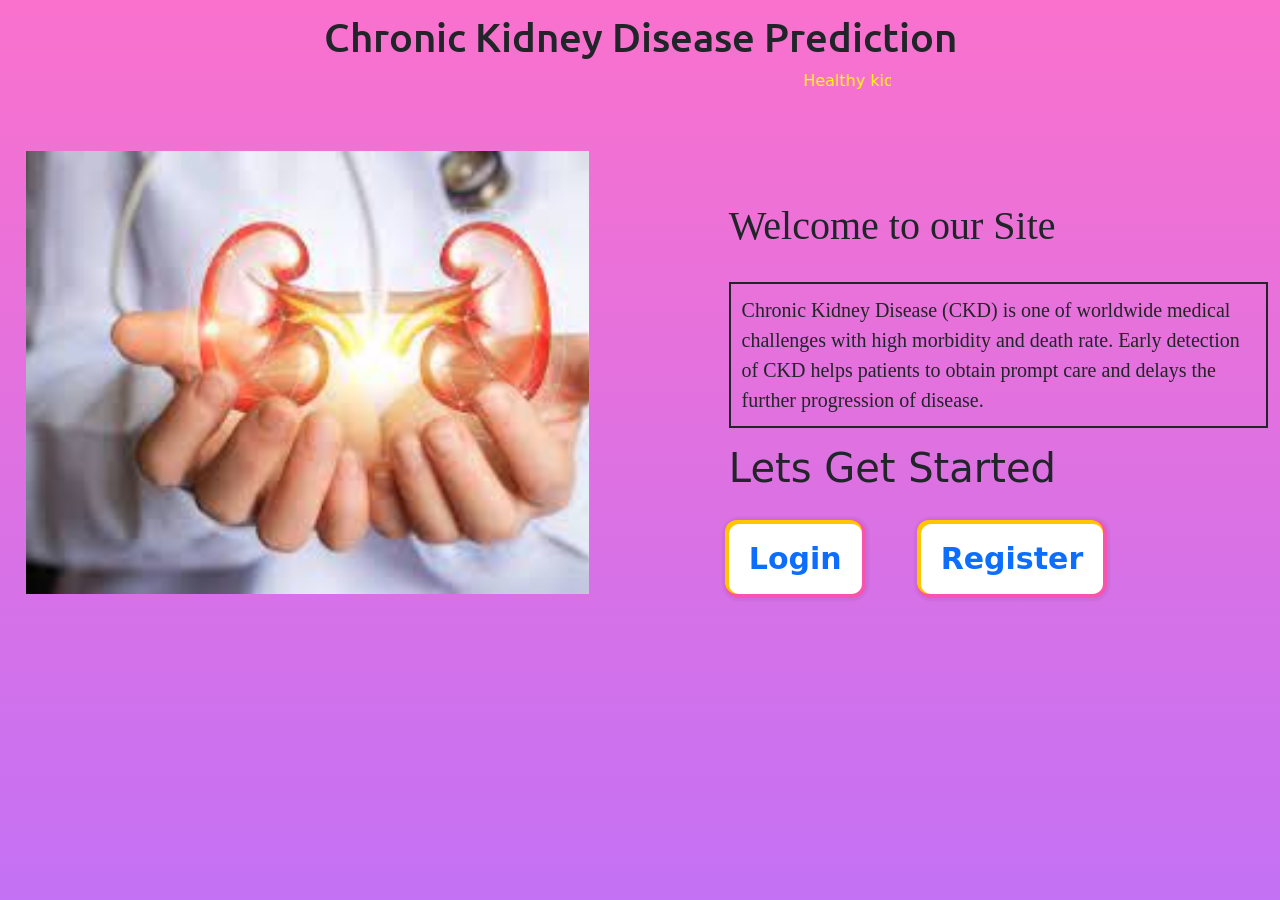
==== templates/main.html @ b1d2b572 "Add files via upload" ====
<!DOCTYPE html>
<html lang="en">
<head>
    <meta charset="UTF-8">
    <meta http-equiv="X-UA-Compatible" content="IE=edge">
    <meta name="viewport" content="width=device-width, initial-scale=1.0">
    <link rel="preconnect" href="https://fonts.googleapis.com">
<link rel="preconnect" href="https://fonts.gstatic.com" crossorigin>
<link href="https://fonts.googleapis.com/css2?family=Ubuntu:wght@700&display=swap" rel="stylesheet">
    <link href="https://cdn.jsdelivr.net/npm/bootstrap@5.3.0-alpha1/dist/css/bootstrap.min.css" rel="stylesheet" integrity="sha384-GLhlTQ8iRABdZLl6O3oVMWSktQOp6b7In1Zl3/Jr59b6EGGoI1aFkw7cmDA6j6gD" crossorigin="anonymous">
    <link href="https://cdn.jsdelivr.net/npm/bootstrap@5.3.0-alpha1/dist/css/bootstrap.min.css" rel="stylesheet" integrity="sha384-GLhlTQ8iRABdZLl6O3oVMWSktQOp6b7In1Zl3/Jr59b6EGGoI1aFkw7cmDA6j6gD" crossorigin="anonymous">
    <title>Document</title>
    <style>
        @media screen and (min-width: 1080px) {
  #h {
    background-image: url(../static/k.jpeg);
    background-size: cover;
  }
  #b{
    height: 100%;
    margin-bottom: 0px;
  }
}
@media screen and (max-width: 600px) {
#bt{
    margin-top:20%;
}
#b{
    
}
}
        button{
            
            display: inline-block;
                outline: 0;
                border:0;
                cursor: pointer;
                text-decoration: none;
                position: relative;
                color: #000;
                background: #fff;
                line-height: 30px;
                border-radius: 10px;
                padding: 20px;
                font-size: 30px;
                font-weight: 600;
                box-shadow: rgb(255, 198, 0) -2px -2px 0px 2px, rgb(246, 84, 174) 0px 0px 0px 4px, rgba(0, 0, 0, 0.05) 0px 0px 2px 7px;
                transition: all 0.2s;
    
                
        }
        .button:hover{
            box-shadow: rgb(246, 84, 174) -2px -2px 0px 2px, rgb(255, 198, 0) 0px 0px 0px 4px, rgba(0, 0, 0, 0.05) 0px 0px 2px 7px;
                    transform: scale(1.01);
        }
    </style>

</head>
<body>
    <div class="container-fluid" id="b" style="background-image: linear-gradient(to top, #c471f5 0%, #fa71cd 100%);height: 100vh;background-color: antiquewhite;
    background-repeat: no-repeat;">
    <h1 style="text-align: center;padding-top: 1%;font-family: 'Ubuntu', sans-serif;
    ">Chronic Kidney Disease Prediction</h1>
    <marquee style="margin-left: 30%;margin-right: 30%; color:yellow;">Healthy kidney is for Healthy Body</marquee>
    <div class="row">
        <div class="col" id="h"  style="margin-top: 4%; margin-right: 10%;margin-left: 2% ;background-size: cover;";>
            <!-- <img src="{{url_for('static', filename='k.jpeg')}}" width="400" height="350"/> -->
                <!-- <h1 > <span style="font-family: 'Kaushan Script', cursive;
                     font-size:250%;;"> Chronic</span> <br> <span style="font-family:  bradley hand,cursive; font-size:250%;"> Kidney </span> <br> <span style="font-family: bradley hand,cursive; font-size:250%;"  >  Disease Prediction</span>
                    </h1> -->
                    <!-- <img src="../static/kidn.jpeg" alt=""> -->
                    
        </div>
        <div class="col" style="margin-top: 8%; "  >
            <h1  style="font-family: 'Kaushan Script', cursive
        ;">Welcome to our Site</h1><br>
            <p style="font-family: Bitter,Georgia,Cambria,Times New Roman,Times,serif;font-size: 20px;border: 2px solid;padding: 2%;";>Chronic Kidney Disease (CKD) is one of worldwide medical challenges with high morbidity and death rate. Early detection of CKD helps patients to obtain prompt care and delays the further progression of disease.
            </p>
            <h1>Lets Get Started</h1> <br>
            <button > <a href="login" style="text-decoration: none;"> Login </a></button>  <span style="padding: 5%;"></span> <button id="bt"><a href="register" style="text-decoration: none;"> Register </a></button>
        </div>
    </div>
    <!-- <div style="background-image: linear-gradient(to top, #c471f5 0%, #fa71cd 100%);height: 50%;">efsf</div> -->
</div>
</body>
</html>
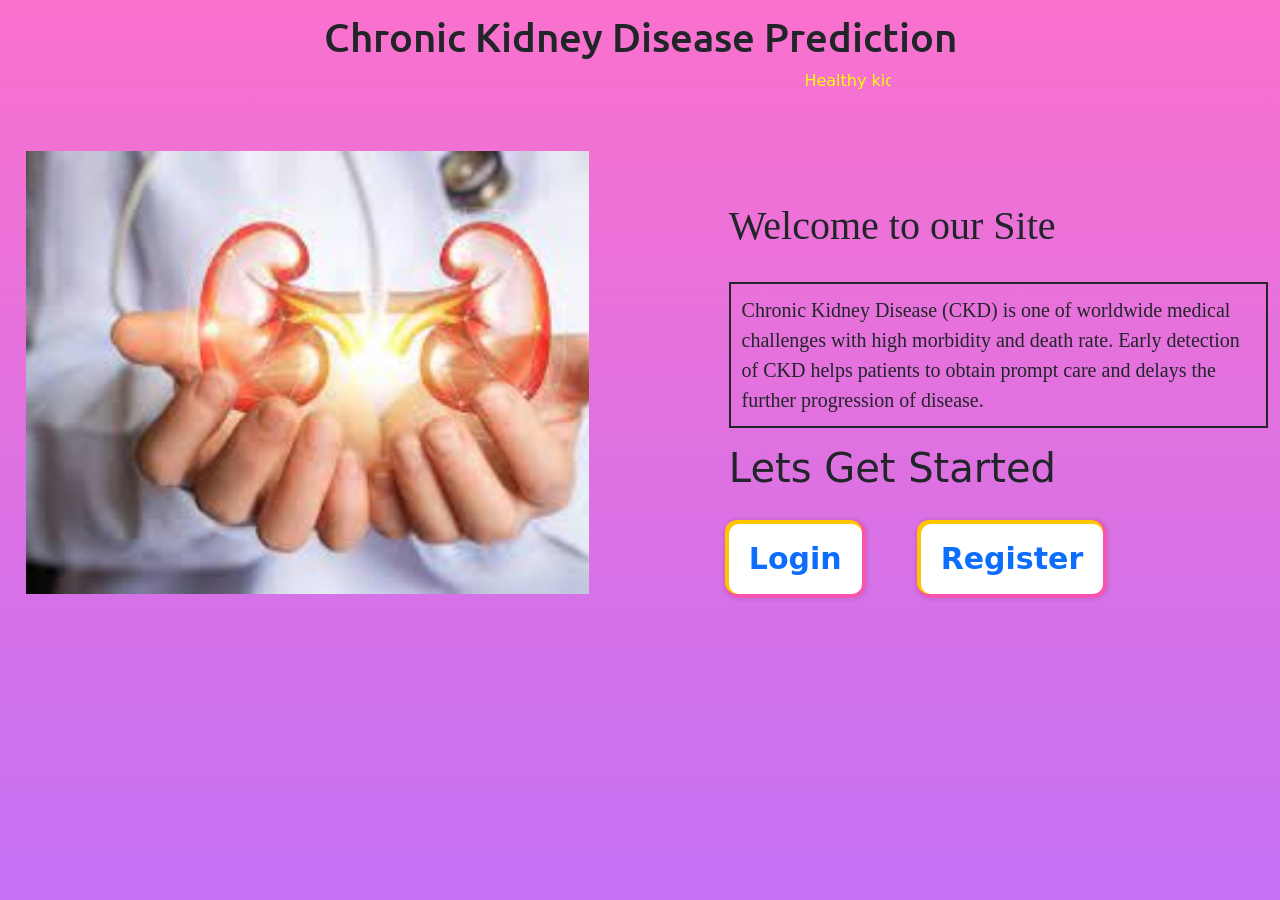
==== commit a6137e5e: "Update main.html" ====
--- a/templates/main.html
+++ b/templates/main.html
@@ -9,7 +9,7 @@
 <link href="https://fonts.googleapis.com/css2?family=Ubuntu:wght@700&display=swap" rel="stylesheet">
     <link href="https://cdn.jsdelivr.net/npm/bootstrap@5.3.0-alpha1/dist/css/bootstrap.min.css" rel="stylesheet" integrity="sha384-GLhlTQ8iRABdZLl6O3oVMWSktQOp6b7In1Zl3/Jr59b6EGGoI1aFkw7cmDA6j6gD" crossorigin="anonymous">
     <link href="https://cdn.jsdelivr.net/npm/bootstrap@5.3.0-alpha1/dist/css/bootstrap.min.css" rel="stylesheet" integrity="sha384-GLhlTQ8iRABdZLl6O3oVMWSktQOp6b7In1Zl3/Jr59b6EGGoI1aFkw7cmDA6j6gD" crossorigin="anonymous">
-    <title>Document</title>
+    <title>Kidney Disease Prediction</title>
     <style>
         @media screen and (min-width: 1080px) {
   #h {
@@ -83,4 +83,4 @@
     <!-- <div style="background-image: linear-gradient(to top, #c471f5 0%, #fa71cd 100%);height: 50%;">efsf</div> -->
 </div>
 </body>
-</html>+</html>
